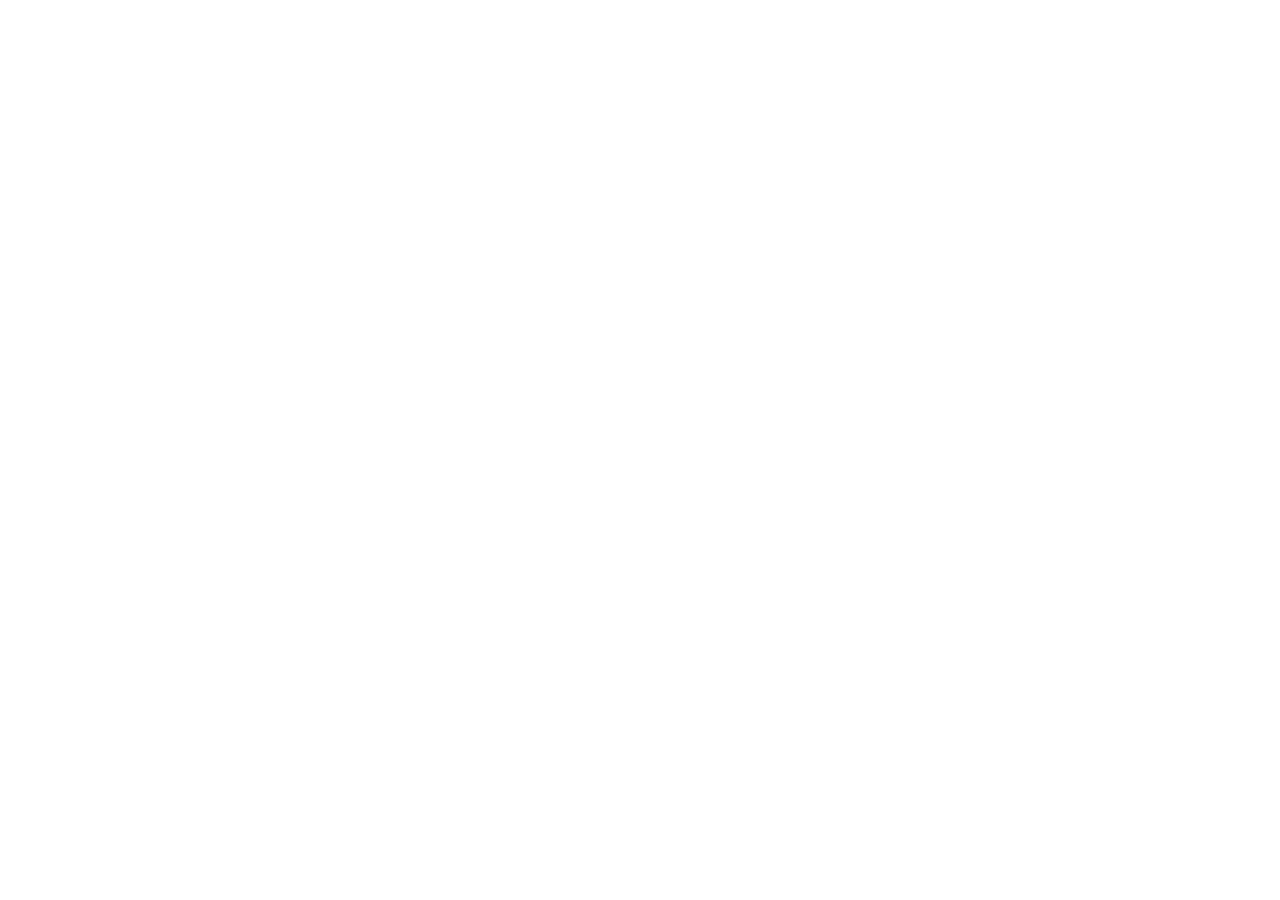
==== new-training.html @ a5c22899 "Add files via upload" ====
<!DOCTYPE html>
<html lang="en">
<head>
    <meta charset="UTF-8">
    <meta name="viewport" content="width=device-width, initial-scale=1.0">
    <title>new training</title>
    <link rel="stylesheet" href="styles.css">
</head>
<body>
    
</body>
</html>
---- styles.css ----
.workout-balken {
    height: 400px;
    width: 600px;
    display: flex;
    gap: 10px;
}

.workout-element-1,
.workout-element-2,
.workout-element-3,
.workout-element-4,
.workout-element-5,
.workout-element-6,
.workout-element-7
 {
    height: 80px;
    width: 40px;
    border-style: solid;
    border-color: black;
}
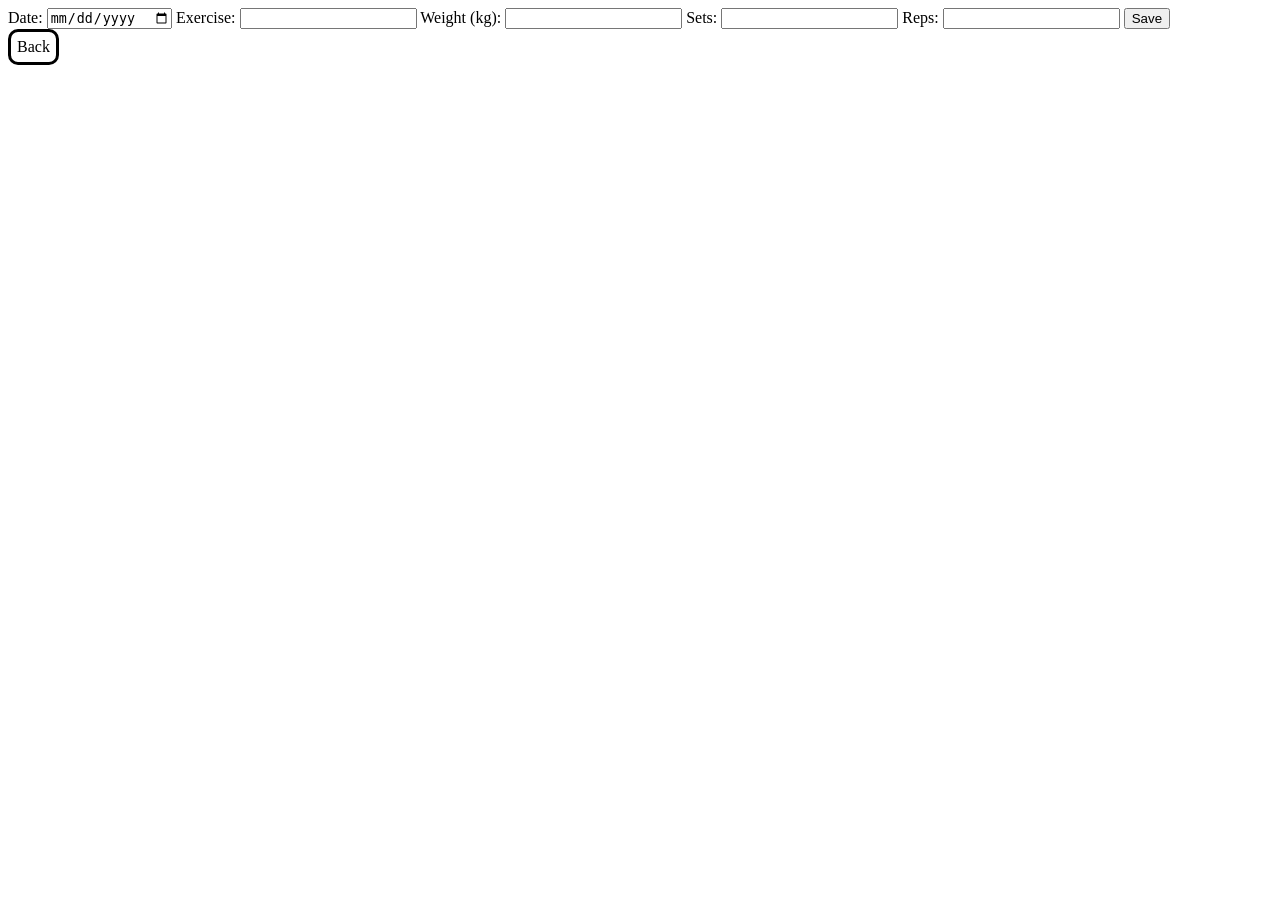
==== commit 578f5878: "clean" ====
--- a/new-training.html
+++ b/new-training.html
@@ -7,6 +7,20 @@
     <link rel="stylesheet" href="styles.css">
 </head>
 <body>
-    
+    <form>
+        <label>Date:</label>
+        <input type="date">
+        <label>Exercise:</label>
+        <input type="text">
+        <label>Weight (kg):</label>
+        <input type="number" min="1">
+        <label>Sets:</label>
+        <input type="number" min="1">
+        <label>Reps:</label>
+        <input type="number" min="1">
+        <input type="submit" value="Save">
+    </form>
+
+    <a href="index.html" class="btn">Back</a>
 </body>
 </html>
--- a/styles.css
+++ b/styles.css
@@ -1,21 +1,62 @@
-.workout-balken {
+.workout-diagram {
+    display: flex;
+    align-items: center;
     height: 400px;
     width: 600px;
+    flex-direction: column;
+}
+
+.workout-balken {
     display: flex;
+    margin-top: 20px;
+    justify-content: space-evenly;
+    align-items: end;
     gap: 10px;
 }
 
-.workout-element-1,
-.workout-element-2,
-.workout-element-3,
-.workout-element-4,
-.workout-element-5,
-.workout-element-6,
-.workout-element-7
- {
+.workout-bar {
     height: 80px;
-    width: 40px;
+    width: 65px;   
     border-style: solid;
     border-color: black;
 }
 
+.chest-triceps-workout {
+    height: 100px;
+    background-color: orange;
+}
+
+.back-biceps-workout {
+    height: 130px;
+    background-color: red;
+}
+
+.shoulders-traps-workout {
+    height: 150px;
+    background: yellow;
+}
+
+.legs-core-workout {
+    height: 170px;
+    background-color: blue;
+}
+
+.boxing-workout {
+    height: 190px;
+    background-color: brown;
+}
+
+.btn {
+    display: inline-block;
+    border-style: solid;
+    border-radius: 10px;
+    padding: 6px;
+    text-decoration: none;
+    color: black;
+}
+
+.week-date-nav {
+    display: flex;
+    justify-content: space-evenly;
+    width: 300px;
+}
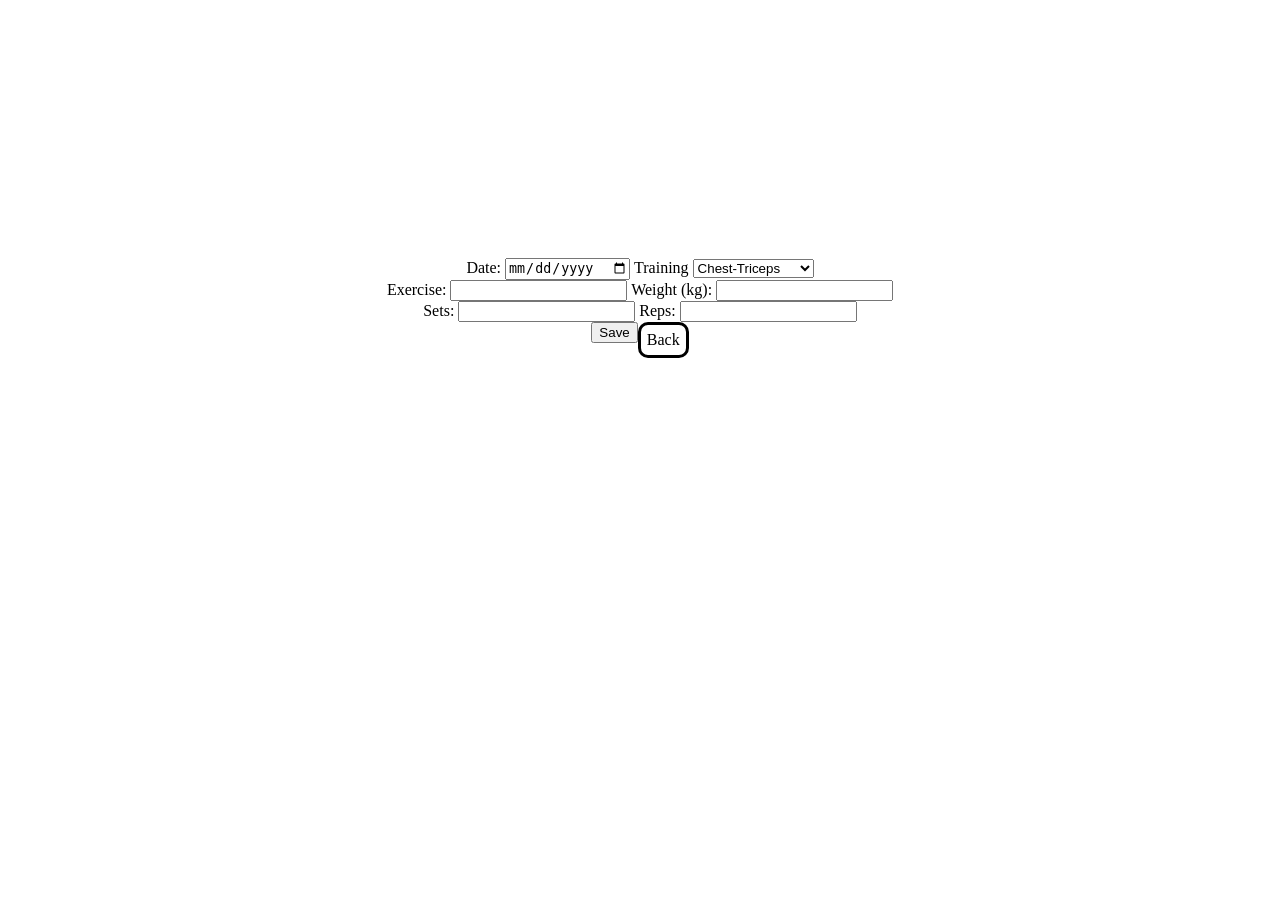
==== commit 998b2977: "clean" ====
--- a/new-training.html
+++ b/new-training.html
@@ -5,22 +5,56 @@
     <meta name="viewport" content="width=device-width, initial-scale=1.0">
     <title>new training</title>
     <link rel="stylesheet" href="styles.css">
+    <link rel="stylesheet" href="new-training.css">
 </head>
 <body>
-    <form>
-        <label>Date:</label>
-        <input type="date">
-        <label>Exercise:</label>
-        <input type="text">
-        <label>Weight (kg):</label>
-        <input type="number" min="1">
-        <label>Sets:</label>
-        <input type="number" min="1">
-        <label>Reps:</label>
-        <input type="number" min="1">
-        <input type="submit" value="Save">
-    </form>
+    <div class="container">
+        <div class="training-card">
+            <div class="exercise-date-type">
+                <form>
+                    <label for="exercise-date">Date:</label>
+                    <input type="date" id="exercise-date" name="exercise-date" required>
+                    <label for="training-day">Training</label>
+                    <select name="training-day" id="training-day" required>
+                        <option value="">Chest-Triceps</option>
+                        <option value="">Back-Biceps</option>
+                        <option value="">Shoulders-Traps</option>
+                        <option value="">Legs-Core</option>
+                        <option value="">Boxing</option>
+                    </select>
+                </form>
+            </div>
+            
+            
+            <div class="exercise-name-weight">
+                <form>
+                    <label for="exercise-name">Exercise:</label>
+                    <input type="text" id="exercise-name" name="exercise-name" required>
+                    <label for="exercise-weight">Weight (kg):</label>
+                    <input type="number" id="exercise-weight" name="exercise-weight" min="0" required>
+                </form>
+            </div>
+            
+            
+            <div class="exercise-sets-reps">
+                <form>    
+                    <label for="exercise-sets">Sets:</label>
+                    <input type="number" id="exercise-sets" name="exercise-sets" min="0" required>
+                    <label for="exercise-reps">Reps:</label>
+                    <input type="number" id="exercise-reps" name="exercise-reps" min="0" required>
+                </form>
+            </div>
+            
 
-    <a href="index.html" class="btn">Back</a>
+            <div class="training-submit-back">
+                <form>
+                    <input type="submit" value="Save">
+                </form>
+
+                <a href="index.html" class="btn">Back</a>
+            </div>
+        </div>
+    </div>
+    
 </body>
 </html>
--- a/new-training.css
+++ b/new-training.css
@@ -0,0 +1,16 @@
+.container {
+    display: flex;
+    justify-content: center;
+}
+.training-card {
+    display: flex;
+    align-items: center;
+    justify-content: center;
+    flex-direction: column;
+    height: 600px;
+    width: 600px;
+}
+
+.training-submit-back {
+    display: flex;
+}
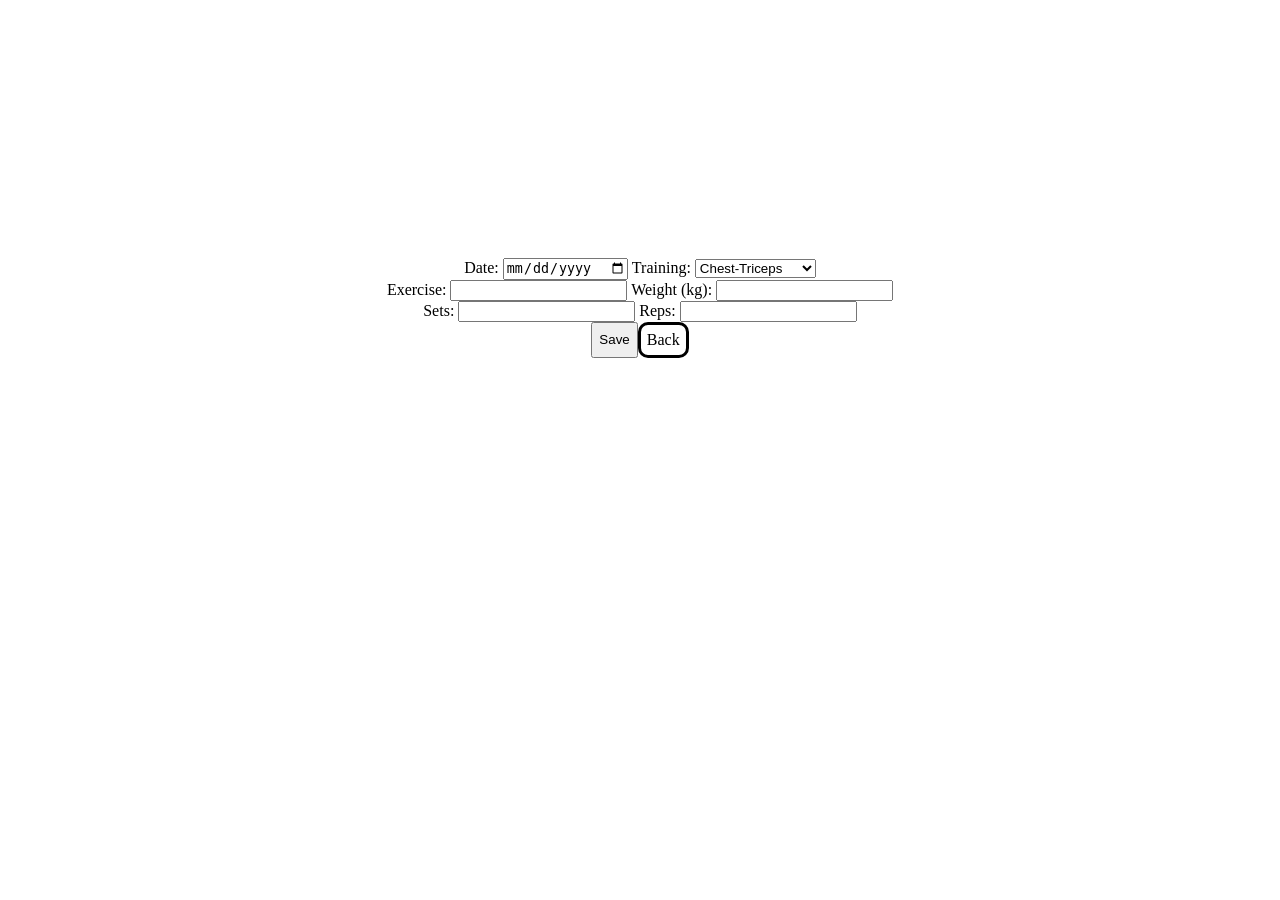
==== commit ffacc511: "clean" ====
--- a/new-training.html
+++ b/new-training.html
@@ -14,40 +14,32 @@
                 <form>
                     <label for="exercise-date">Date:</label>
                     <input type="date" id="exercise-date" name="exercise-date" required>
-                    <label for="training-day">Training</label>
+                    <label for="training-day">Training:</label>
                     <select name="training-day" id="training-day" required>
-                        <option value="">Chest-Triceps</option>
-                        <option value="">Back-Biceps</option>
-                        <option value="">Shoulders-Traps</option>
-                        <option value="">Legs-Core</option>
-                        <option value="">Boxing</option>
-                    </select>
-                </form>
+                        <option value="chest-triceps">Chest-Triceps</option>
+                        <option value="back-biceps">Back-Biceps</option>
+                        <option value="shoulders-traps">Shoulders-Traps</option>
+                        <option value="legs-core">Legs-Core</option>
+                        <option value="boxing">Boxing</option>
+                    </select>        
             </div>
-            
-            
+        
             <div class="exercise-name-weight">
-                <form>
                     <label for="exercise-name">Exercise:</label>
                     <input type="text" id="exercise-name" name="exercise-name" required>
                     <label for="exercise-weight">Weight (kg):</label>
-                    <input type="number" id="exercise-weight" name="exercise-weight" min="0" required>
-                </form>
+                    <input type="number" id="exercise-weight" name="exercise-weight" min="0" step="0.5" required>
             </div>
             
             
             <div class="exercise-sets-reps">
-                <form>    
                     <label for="exercise-sets">Sets:</label>
                     <input type="number" id="exercise-sets" name="exercise-sets" min="0" required>
                     <label for="exercise-reps">Reps:</label>
                     <input type="number" id="exercise-reps" name="exercise-reps" min="0" required>
-                </form>
             </div>
-            
 
             <div class="training-submit-back">
-                <form>
                     <input type="submit" value="Save">
                 </form>
 
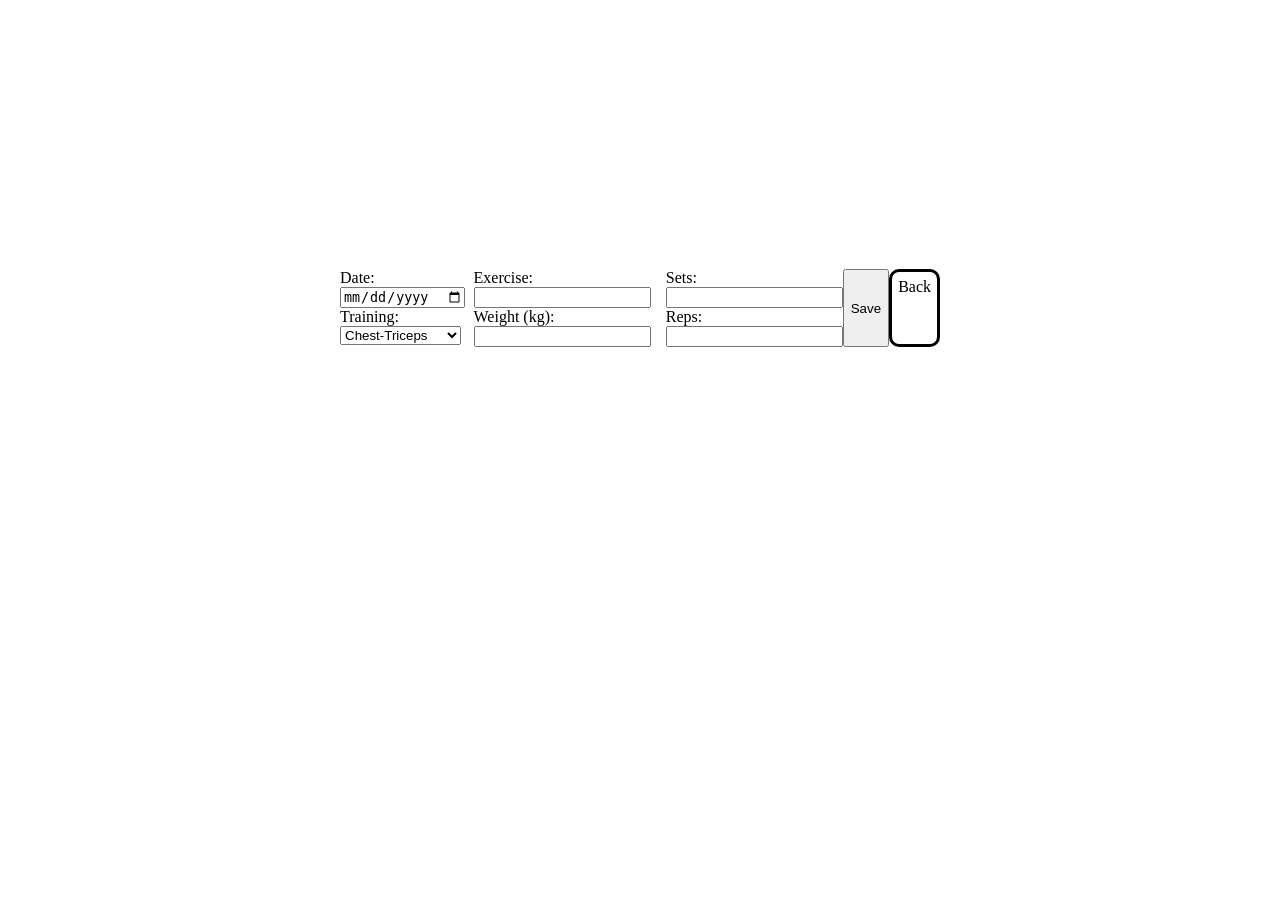
==== commit 45af08b8: "clean" ====
--- a/new-training.html
+++ b/new-training.html
@@ -10,8 +10,8 @@
 <body>
     <div class="container">
         <div class="training-card">
-            <div class="exercise-date-type">
-                <form>
+            <form class="training-form">
+                <div class="exercise-date-type">    
                     <label for="exercise-date">Date:</label>
                     <input type="date" id="exercise-date" name="exercise-date" required>
                     <label for="training-day">Training:</label>
@@ -22,29 +22,28 @@
                         <option value="legs-core">Legs-Core</option>
                         <option value="boxing">Boxing</option>
                     </select>        
-            </div>
-        
-            <div class="exercise-name-weight">
+                </div>
+            
+                <div class="exercise-name-weight">
                     <label for="exercise-name">Exercise:</label>
                     <input type="text" id="exercise-name" name="exercise-name" required>
                     <label for="exercise-weight">Weight (kg):</label>
                     <input type="number" id="exercise-weight" name="exercise-weight" min="0" step="0.5" required>
-            </div>
-            
-            
-            <div class="exercise-sets-reps">
+                </div>
+                
+                
+                <div class="exercise-sets-reps">
                     <label for="exercise-sets">Sets:</label>
-                    <input type="number" id="exercise-sets" name="exercise-sets" min="0" required>
+                    <input type="number" id="exercise-sets" name="exercise-sets" min="1" required>
                     <label for="exercise-reps">Reps:</label>
-                    <input type="number" id="exercise-reps" name="exercise-reps" min="0" required>
-            </div>
+                    <input type="number" id="exercise-reps" name="exercise-reps" min="1" required>
+                </div>
 
-            <div class="training-submit-back">
+                <div class="training-submit">
                     <input type="submit" value="Save">
-                </form>
-
+                </div>
                 <a href="index.html" class="btn">Back</a>
-            </div>
+            </form>
         </div>
     </div>
     
--- a/new-training.css
+++ b/new-training.css
@@ -11,6 +11,10 @@
     width: 600px;
 }
 
-.training-submit-back {
+.training-form {
+    display: flex;
+}
+
+.training-submit {
     display: flex;
 }
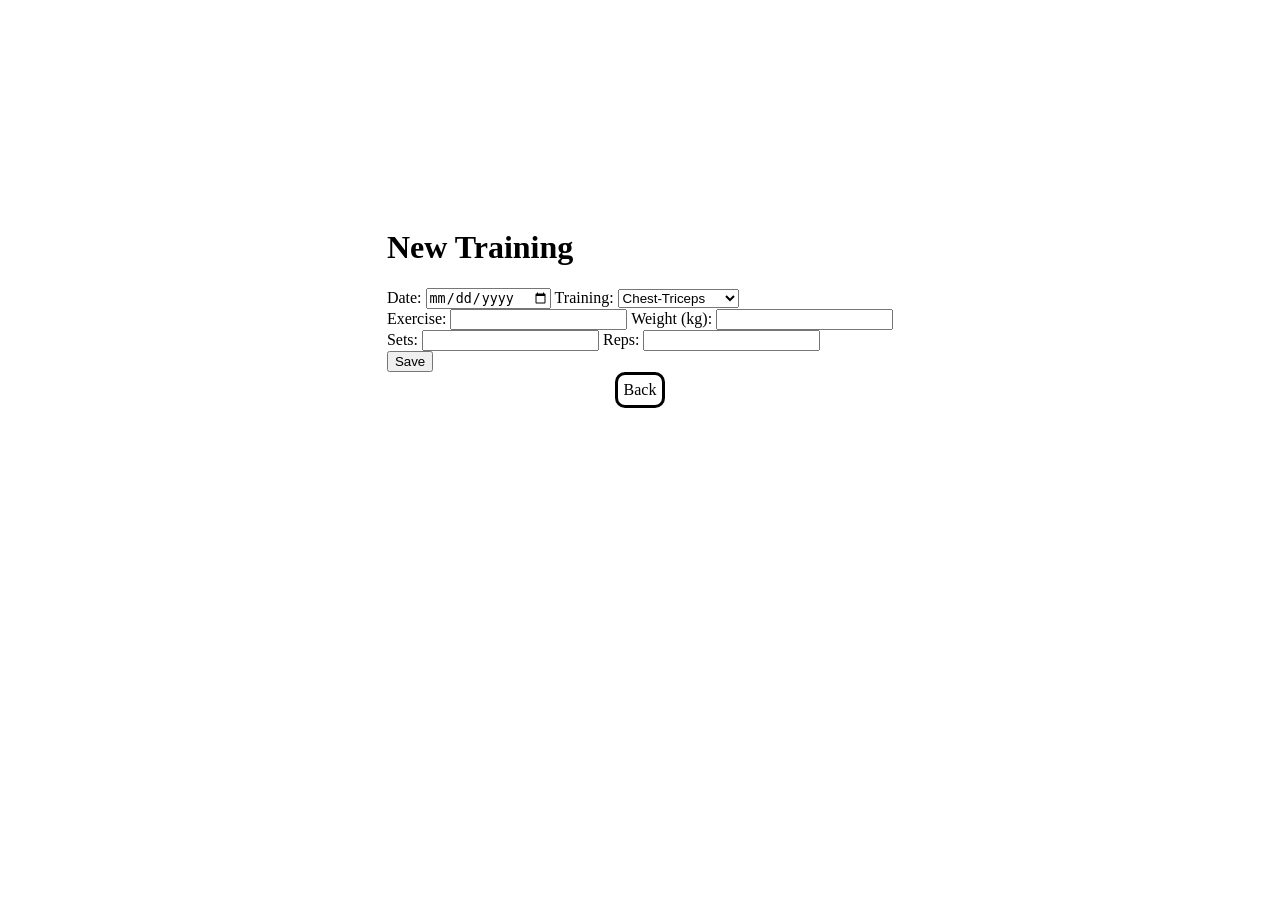
==== commit ab871c96: "clean" ====
--- a/new-training.html
+++ b/new-training.html
@@ -11,6 +11,7 @@
     <div class="container">
         <div class="training-card">
             <form class="training-form">
+                <h1>New Training</h1>
                 <div class="exercise-date-type">    
                     <label for="exercise-date">Date:</label>
                     <input type="date" id="exercise-date" name="exercise-date" required>
@@ -42,8 +43,9 @@
                 <div class="training-submit">
                     <input type="submit" value="Save">
                 </div>
-                <a href="index.html" class="btn">Back</a>
             </form>
+    
+            <a href="index.html" class="btn">Back</a>
         </div>
     </div>
     
--- a/styles.css
+++ b/styles.css
@@ -21,33 +21,33 @@
     border-color: black;
 }
 
+.workout-element {
+    display: flex;
+    justify-content: center;
+    flex-direction: column;
+}
+
 .chest-triceps-workout {
-    height: 100px;
     background-color: orange;
 }
 
 .back-biceps-workout {
-    height: 130px;
     background-color: red;
 }
 
 .shoulders-traps-workout {
-    height: 150px;
     background: yellow;
 }
 
 .legs-core-workout {
-    height: 170px;
     background-color: blue;
 }
 
 .boxing-workout {
-    height: 190px;
     background-color: brown;
 }
 
 .btn {
-    display: inline-block;
     border-style: solid;
     border-radius: 10px;
     padding: 6px;
@@ -58,5 +58,6 @@
 .week-date-nav {
     display: flex;
     justify-content: space-evenly;
+    align-items: center;
     width: 300px;
 }
--- a/new-training.css
+++ b/new-training.css
@@ -13,8 +13,5 @@
 
 .training-form {
     display: flex;
+    flex-direction: column;
 }
-
-.training-submit {
-    display: flex;
-}
